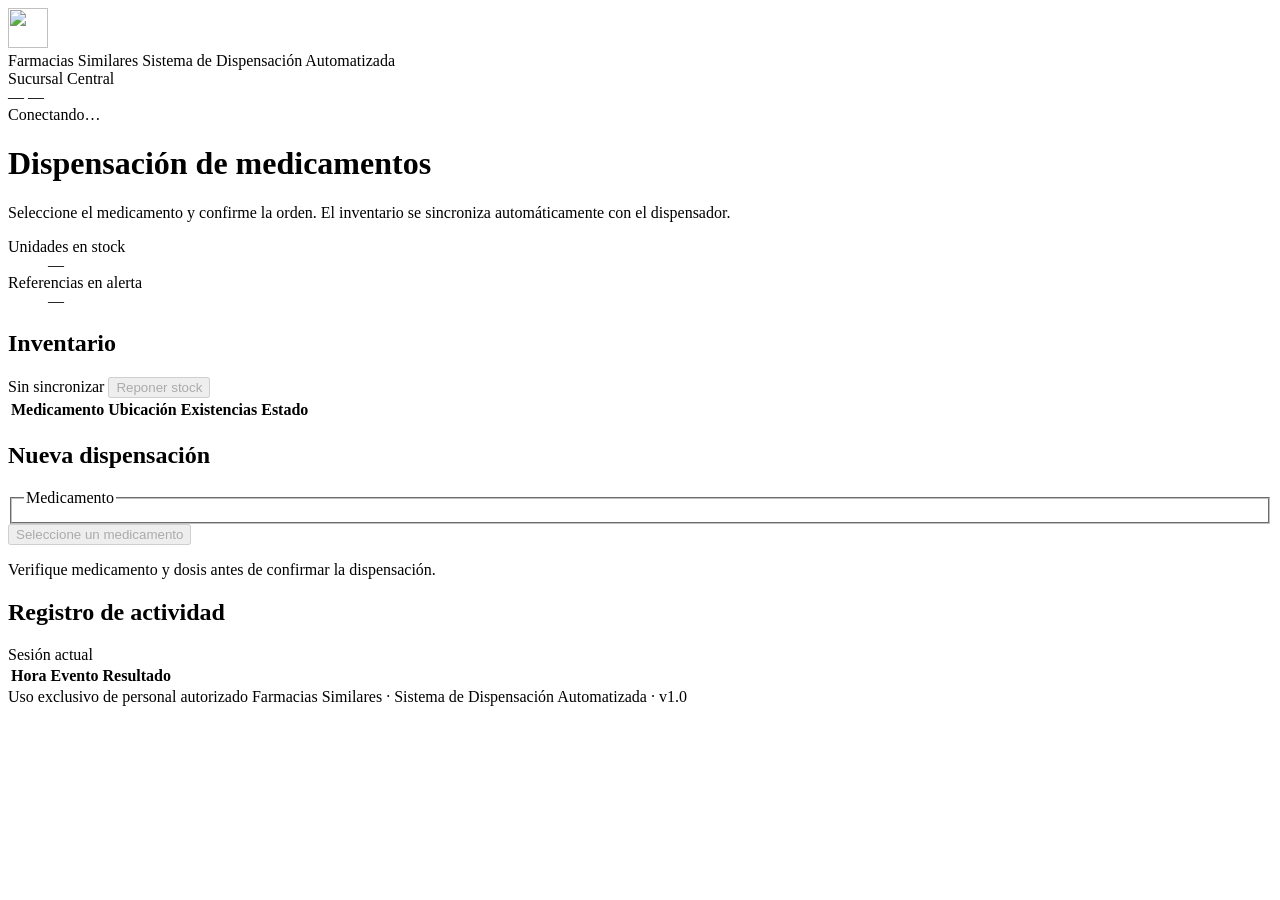
==== frontend/index.html @ ac36621c "Modal Restock" ====
<!DOCTYPE html>
<html lang="es">
  <head>
    <meta charset="UTF-8" />
    <meta name="viewport" content="width=device-width, initial-scale=1.0" />
    <title>Dispensación de medicamentos · Farmacias Similares</title>
    <link rel="icon" href="/favicon.png" type="image/png" />
    <link rel="stylesheet" href="/styles.css" />
  </head>
  <body>
    <header class="topbar">
      <div class="brand">
        <span class="brand-mark">
          <img src="/logo-simi.png" alt="" width="40" height="40" decoding="async" />
        </span>
        <div class="brand-text">
          <span class="brand-name">Farmacias Similares</span>
          <span class="brand-sub">Sistema de Dispensación Automatizada</span>
        </div>
      </div>

      <div class="topbar-meta">
        <div class="meta-item">
          <span class="meta-label">Sucursal</span>
          <span class="meta-value">Central</span>
        </div>
        <div class="meta-item">
          <span class="meta-label" id="clock-date">—</span>
          <span class="meta-value tabular" id="clock-time">—</span>
        </div>
        <div class="connection" id="connection" data-state="connecting" role="status">
          <span class="connection-dot" aria-hidden="true"></span>
          <span id="connection-label">Conectando…</span>
        </div>
      </div>
    </header>

    <main class="page">
      <div class="page-head">
        <div>
          <h1>Dispensación de medicamentos</h1>
          <p class="page-lead">
            Seleccione el medicamento y confirme la orden. El inventario se sincroniza automáticamente con el
            dispensador.
          </p>
        </div>
        <dl class="summary">
          <div class="summary-item">
            <dt>Unidades en stock</dt>
            <dd class="tabular" id="summary-units">—</dd>
          </div>
          <div class="summary-item">
            <dt>Referencias en alerta</dt>
            <dd class="tabular" id="summary-alerts">—</dd>
          </div>
        </dl>
      </div>

      <div class="grid">
        <section class="panel panel-inventory" aria-labelledby="inv-title">
          <header class="panel-head">
            <h2 id="inv-title">Inventario</h2>
            <div class="panel-actions">
              <span class="panel-hint" id="last-sync">Sin sincronizar</span>
              <button type="button" class="btn-secondary" id="restock-btn" disabled>Reponer stock</button>
            </div>
          </header>
          <div class="table-wrap">
            <table class="table inv-table">
              <thead>
                <tr>
                  <th scope="col">Medicamento</th>
                  <th scope="col">Ubicación</th>
                  <th scope="col">Existencias</th>
                  <th scope="col">Estado</th>
                </tr>
              </thead>
              <tbody id="inventory-rows"></tbody>
            </table>
          </div>
        </section>

        <section class="panel panel-dispense" aria-labelledby="disp-title">
          <header class="panel-head">
            <h2 id="disp-title">Nueva dispensación</h2>
          </header>
          <form class="dispense" id="dispense-form">
            <fieldset class="med-options" id="med-options">
              <legend class="field-label">Medicamento</legend>
            </fieldset>

            <div class="progress" id="progress" hidden aria-live="polite">
              <div class="progress-head">
                <span class="progress-title" id="progress-title"></span>
                <span class="progress-timer tabular" id="progress-timer">00:00</span>
              </div>
              <ol class="steps">
                <li class="step" data-state="pending">
                  <span class="step-dot" aria-hidden="true"></span>
                  <span class="step-label">Orden registrada</span>
                </li>
                <li class="step" data-state="pending">
                  <span class="step-dot" aria-hidden="true"></span>
                  <span class="step-label">Dispensando</span>
                </li>
                <li class="step" data-state="pending">
                  <span class="step-dot" aria-hidden="true"></span>
                  <span class="step-label">Entregado</span>
                </li>
              </ol>
              <p class="progress-detail" id="progress-detail"></p>
            </div>

            <div class="dispense-actions">
              <button type="submit" class="btn-primary" id="dispense-btn" disabled>
                <span class="spinner" aria-hidden="true"></span>
                <span id="dispense-label">Seleccione un medicamento</span>
              </button>
              <p class="form-note">Verifique medicamento y dosis antes de confirmar la dispensación.</p>
            </div>
          </form>
        </section>

        <section class="panel panel-log" aria-labelledby="log-title">
          <header class="panel-head">
            <h2 id="log-title">Registro de actividad</h2>
            <span class="panel-hint">Sesión actual</span>
          </header>
          <div class="table-wrap log-wrap">
            <table class="table log-table">
              <thead>
                <tr>
                  <th scope="col">Hora</th>
                  <th scope="col">Evento</th>
                  <th scope="col">Resultado</th>
                </tr>
              </thead>
              <tbody id="log-rows" role="log" aria-live="polite"></tbody>
            </table>
          </div>
        </section>
      </div>
    </main>

    <dialog class="modal" id="restock-dialog" aria-labelledby="restock-title">
      <form class="modal-form" id="restock-form" novalidate>
        <header class="modal-head">
          <div>
            <h2 id="restock-title">Reponer stock</h2>
            <p class="modal-lead">
              El valor parte del stock actual en inventario. Marque las bandejas repuestas y ajuste hasta la cantidad que quedará (objetivo habitual: 3 ud.).
            </p>
          </div>
          <button type="button" class="modal-close" data-close aria-label="Cerrar">
            <svg viewBox="0 0 16 16" width="16" height="16" aria-hidden="true">
              <path d="M4 4l8 8M12 4l-8 8" stroke="currentColor" stroke-width="1.75" stroke-linecap="round" />
            </svg>
          </button>
        </header>

        <div class="restock-toolbar">
          <label class="check">
            <input type="checkbox" id="restock-all" />
            <span>Seleccionar todas</span>
          </label>
          <span class="restock-hint" id="restock-hint"></span>
        </div>

        <ul class="restock-list" id="restock-list"></ul>

        <p class="modal-error" id="restock-error" role="alert" hidden></p>

        <footer class="modal-foot">
          <button type="button" class="btn-secondary btn-lg" data-close>Cancelar</button>
          <button type="submit" class="btn-primary btn-compact" id="restock-submit" disabled>
            <span class="spinner" aria-hidden="true"></span>
            <span id="restock-submit-label">Seleccione una bandeja</span>
          </button>
        </footer>
      </form>
    </dialog>

    <footer class="footer">
      <span>Uso exclusivo de personal autorizado</span>
      <span>Farmacias Similares · Sistema de Dispensación Automatizada · v1.0</span>
    </footer>

    <script src="/app.js" type="module"></script>
  </body>
</html>
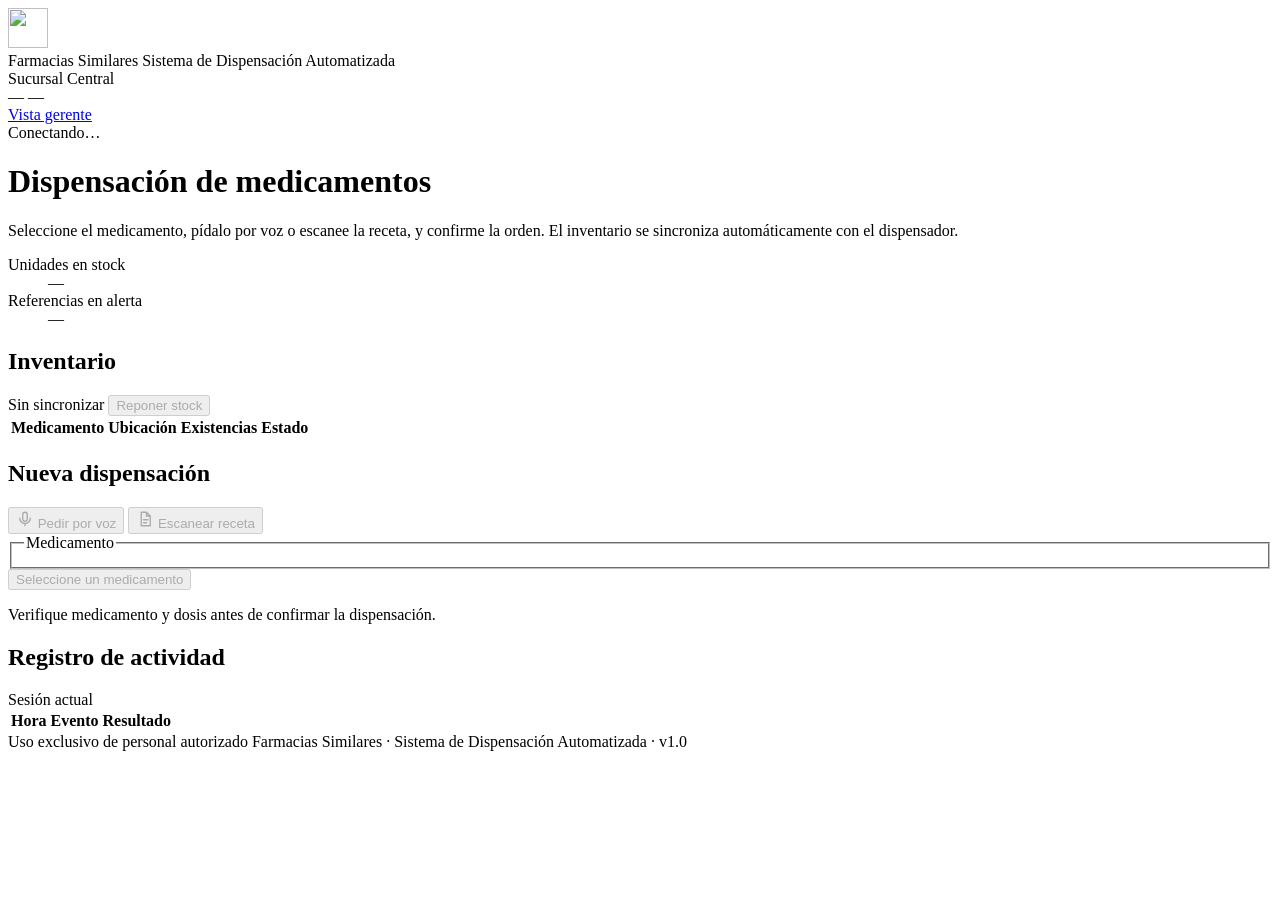
==== commit f59088a9: "Añadido del OCR y por voz" ====
--- a/frontend/index.html
+++ b/frontend/index.html
@@ -28,6 +28,7 @@
           <span class="meta-label" id="clock-date">—</span>
           <span class="meta-value tabular" id="clock-time">—</span>
         </div>
+        <a class="topbar-link" href="/gerente.html">Vista gerente</a>
         <div class="connection" id="connection" data-state="connecting" role="status">
           <span class="connection-dot" aria-hidden="true"></span>
           <span id="connection-label">Conectando…</span>
@@ -40,8 +41,8 @@
         <div>
           <h1>Dispensación de medicamentos</h1>
           <p class="page-lead">
-            Seleccione el medicamento y confirme la orden. El inventario se sincroniza automáticamente con el
-            dispensador.
+            Seleccione el medicamento, pídalo por voz o escanee la receta, y confirme la orden. El inventario se
+            sincroniza automáticamente con el dispensador.
           </p>
         </div>
         <dl class="summary">
@@ -85,6 +86,54 @@
             <h2 id="disp-title">Nueva dispensación</h2>
           </header>
           <form class="dispense" id="dispense-form">
+            <div class="assist">
+              <div class="assist-actions">
+                <button type="button" class="btn-assist" id="voice-btn" disabled>
+                  <svg viewBox="0 0 24 24" width="18" height="18" aria-hidden="true">
+                    <path
+                      d="M12 3a3 3 0 0 0-3 3v6a3 3 0 0 0 6 0V6a3 3 0 0 0-3-3zM5 11a7 7 0 0 0 14 0M12 18v3"
+                      fill="none"
+                      stroke="currentColor"
+                      stroke-width="1.8"
+                      stroke-linecap="round"
+                      stroke-linejoin="round"
+                    />
+                  </svg>
+                  <span id="voice-label">Pedir por voz</span>
+                </button>
+                <button type="button" class="btn-assist" id="rx-btn" disabled>
+                  <svg viewBox="0 0 24 24" width="18" height="18" aria-hidden="true">
+                    <path
+                      d="M7 3h7l5 5v13H7zM14 3v5h5M10 13h6M10 17h4"
+                      fill="none"
+                      stroke="currentColor"
+                      stroke-width="1.8"
+                      stroke-linecap="round"
+                      stroke-linejoin="round"
+                    />
+                  </svg>
+                  <span>Escanear receta</span>
+                </button>
+                <input type="file" id="rx-input" accept="image/*" capture="environment" hidden />
+              </div>
+              <p class="assist-status" id="assist-status" role="status" aria-live="polite" hidden></p>
+              <div class="rx" id="rx-card" hidden>
+                <img class="rx-preview" id="rx-preview" alt="Vista previa de la receta" />
+                <div class="rx-body">
+                  <div class="rx-head">
+                    <span class="rx-title" id="rx-title"></span>
+                    <span class="badge" id="rx-badge" hidden></span>
+                  </div>
+                  <p class="rx-detail" id="rx-detail" aria-live="polite"></p>
+                  <p class="rx-ocr" id="rx-ocr" hidden></p>
+                  <div class="rx-actions">
+                    <button type="button" class="btn-secondary" id="rx-validate">Validar con IA</button>
+                    <button type="button" class="btn-link" id="rx-discard">Descartar</button>
+                  </div>
+                </div>
+              </div>
+            </div>
+
             <fieldset class="med-options" id="med-options">
               <legend class="field-label">Medicamento</legend>
             </fieldset>
@@ -112,6 +161,7 @@
             </div>
 
             <div class="dispense-actions">
+              <span class="badge rx-chip" data-state="success" id="rx-chip" hidden>Receta validada por IA adjunta</span>
               <button type="submit" class="btn-primary" id="dispense-btn" disabled>
                 <span class="spinner" aria-hidden="true"></span>
                 <span id="dispense-label">Seleccione un medicamento</span>
@@ -148,7 +198,7 @@
           <div>
             <h2 id="restock-title">Reponer stock</h2>
             <p class="modal-lead">
-              El valor parte del stock actual en inventario. Marque las bandejas repuestas y ajuste hasta la cantidad que quedará (objetivo habitual: 3 ud.).
+              El valor parte del stock actual en inventario. Marque las bandejas repuestas y ajuste hasta la cantidad que quedará.
             </p>
           </div>
           <button type="button" class="modal-close" data-close aria-label="Cerrar">
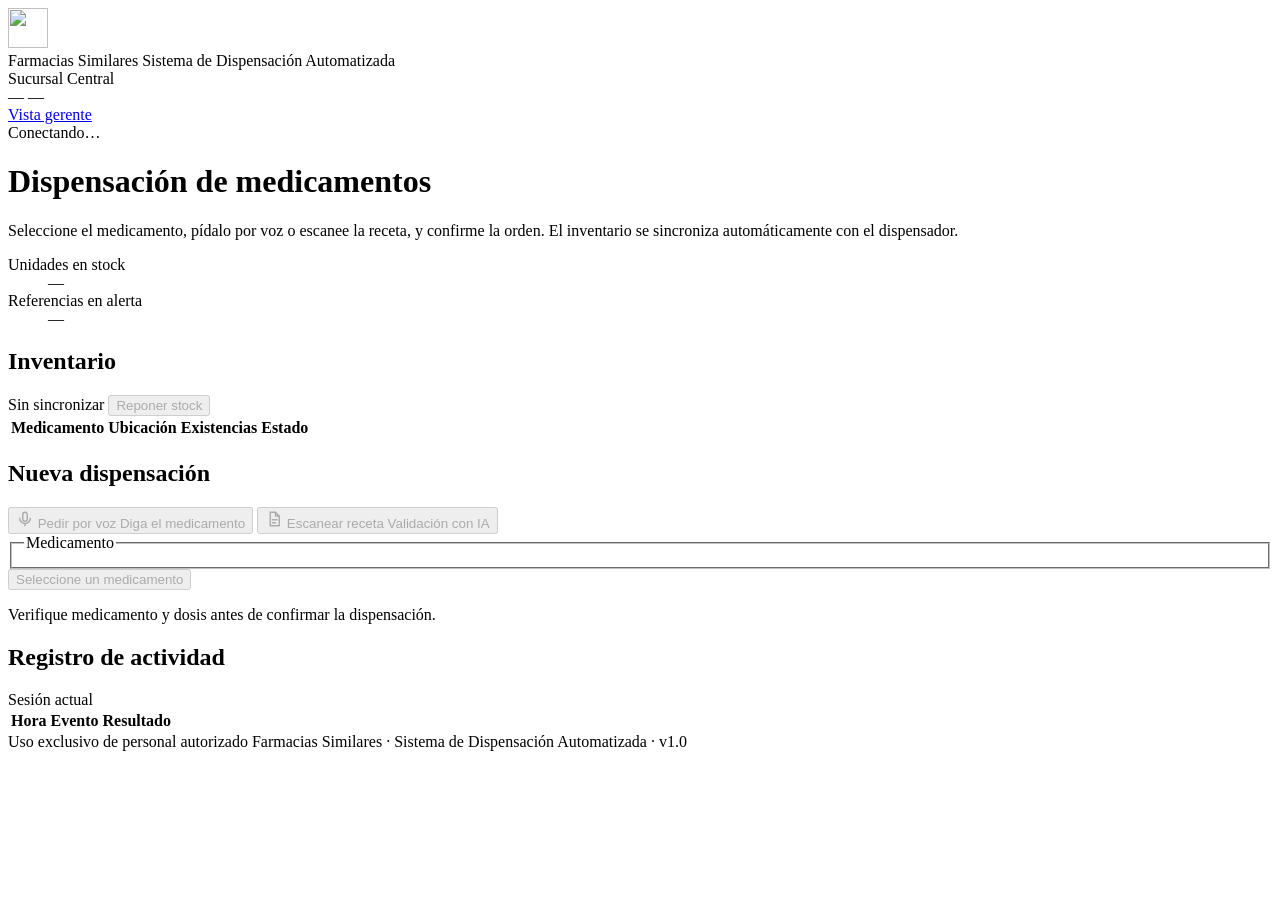
==== commit 2293c167: "Correcciones OCR y voz" ====
--- a/frontend/index.html
+++ b/frontend/index.html
@@ -89,30 +89,40 @@
             <div class="assist">
               <div class="assist-actions">
                 <button type="button" class="btn-assist" id="voice-btn" disabled>
-                  <svg viewBox="0 0 24 24" width="18" height="18" aria-hidden="true">
-                    <path
-                      d="M12 3a3 3 0 0 0-3 3v6a3 3 0 0 0 6 0V6a3 3 0 0 0-3-3zM5 11a7 7 0 0 0 14 0M12 18v3"
-                      fill="none"
-                      stroke="currentColor"
-                      stroke-width="1.8"
-                      stroke-linecap="round"
-                      stroke-linejoin="round"
-                    />
-                  </svg>
-                  <span id="voice-label">Pedir por voz</span>
+                  <span class="assist-icon" aria-hidden="true">
+                    <svg viewBox="0 0 24 24" width="18" height="18">
+                      <path
+                        d="M12 3a3 3 0 0 0-3 3v6a3 3 0 0 0 6 0V6a3 3 0 0 0-3-3zM5 11a7 7 0 0 0 14 0M12 18v3"
+                        fill="none"
+                        stroke="currentColor"
+                        stroke-width="1.9"
+                        stroke-linecap="round"
+                        stroke-linejoin="round"
+                      />
+                    </svg>
+                  </span>
+                  <span class="assist-text">
+                    <span class="assist-title" id="voice-label">Pedir por voz</span>
+                    <span class="assist-sub" id="voice-sub">Diga el medicamento</span>
+                  </span>
                 </button>
                 <button type="button" class="btn-assist" id="rx-btn" disabled>
-                  <svg viewBox="0 0 24 24" width="18" height="18" aria-hidden="true">
-                    <path
-                      d="M7 3h7l5 5v13H7zM14 3v5h5M10 13h6M10 17h4"
-                      fill="none"
-                      stroke="currentColor"
-                      stroke-width="1.8"
-                      stroke-linecap="round"
-                      stroke-linejoin="round"
-                    />
-                  </svg>
-                  <span>Escanear receta</span>
+                  <span class="assist-icon" aria-hidden="true">
+                    <svg viewBox="0 0 24 24" width="18" height="18">
+                      <path
+                        d="M7 3h7l5 5v13H7zM14 3v5h5M10 13h6M10 17h4"
+                        fill="none"
+                        stroke="currentColor"
+                        stroke-width="1.9"
+                        stroke-linecap="round"
+                        stroke-linejoin="round"
+                      />
+                    </svg>
+                  </span>
+                  <span class="assist-text">
+                    <span class="assist-title">Escanear receta</span>
+                    <span class="assist-sub">Validación con IA</span>
+                  </span>
                 </button>
                 <input type="file" id="rx-input" accept="image/*" capture="environment" hidden />
               </div>
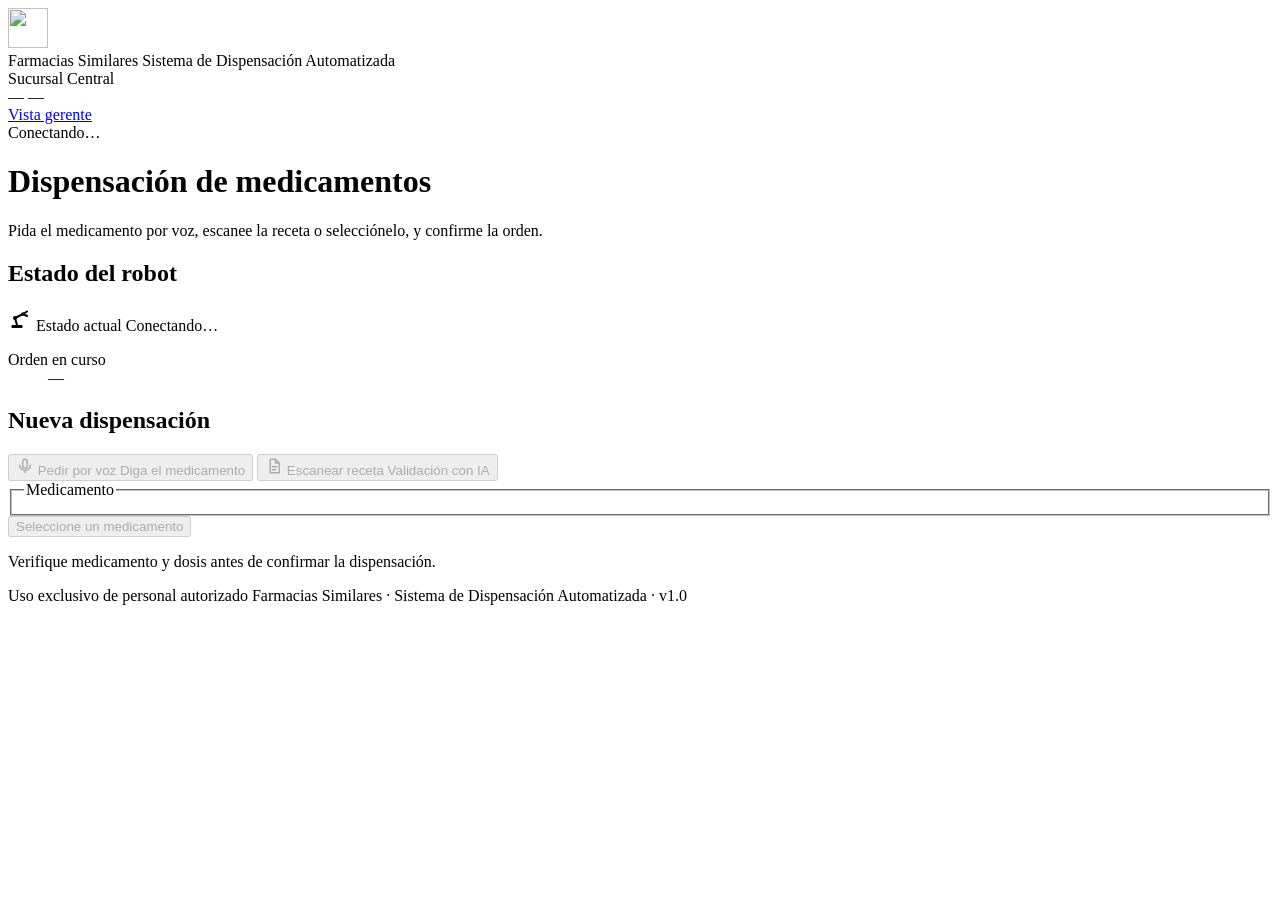
==== commit cb93ab76: "Restructura de pantalla dispensador y gerente" ====
--- a/frontend/index.html
+++ b/frontend/index.html
@@ -40,44 +40,43 @@
       <div class="page-head">
         <div>
           <h1>Dispensación de medicamentos</h1>
-          <p class="page-lead">
-            Seleccione el medicamento, pídalo por voz o escanee la receta, y confirme la orden. El inventario se
-            sincroniza automáticamente con el dispensador.
-          </p>
-        </div>
-        <dl class="summary">
-          <div class="summary-item">
-            <dt>Unidades en stock</dt>
-            <dd class="tabular" id="summary-units">—</dd>
-          </div>
-          <div class="summary-item">
-            <dt>Referencias en alerta</dt>
-            <dd class="tabular" id="summary-alerts">—</dd>
-          </div>
-        </dl>
-      </div>
-
-      <div class="grid">
-        <section class="panel panel-inventory" aria-labelledby="inv-title">
+          <p class="page-lead">Pida el medicamento por voz, escanee la receta o selecciónelo, y confirme la orden.</p>
+        </div>
+      </div>
+
+      <div class="kiosk">
+        <section class="panel panel-robot" aria-labelledby="robot-title">
           <header class="panel-head">
-            <h2 id="inv-title">Inventario</h2>
-            <div class="panel-actions">
-              <span class="panel-hint" id="last-sync">Sin sincronizar</span>
-              <button type="button" class="btn-secondary" id="restock-btn" disabled>Reponer stock</button>
-            </div>
+            <h2 id="robot-title">Estado del robot</h2>
           </header>
-          <div class="table-wrap">
-            <table class="table inv-table">
-              <thead>
-                <tr>
-                  <th scope="col">Medicamento</th>
-                  <th scope="col">Ubicación</th>
-                  <th scope="col">Existencias</th>
-                  <th scope="col">Estado</th>
-                </tr>
-              </thead>
-              <tbody id="inventory-rows"></tbody>
-            </table>
+          <div class="robot-status">
+            <div class="robot-hero" id="robot-state" data-state="offline" role="status" aria-live="polite">
+              <span class="robot-icon" aria-hidden="true">
+                <svg viewBox="0 0 24 24" width="24" height="24">
+                  <rect x="3.5" y="18" width="11" height="3" rx="1" fill="currentColor" />
+                  <path
+                    d="M9 18L7 11L15 7M15 7l4-2.5M15 7l4 2"
+                    fill="none"
+                    stroke="currentColor"
+                    stroke-width="2"
+                    stroke-linecap="round"
+                    stroke-linejoin="round"
+                  />
+                  <circle cx="7" cy="11" r="2" fill="currentColor" />
+                  <circle cx="15" cy="7" r="1.8" fill="currentColor" />
+                </svg>
+              </span>
+              <span class="robot-hero-text">
+                <span class="robot-hero-label">Estado actual</span>
+                <span class="robot-hero-value" id="robot-state-label">Conectando…</span>
+              </span>
+            </div>
+            <dl class="robot-facts">
+              <div class="robot-fact">
+                <dt>Orden en curso</dt>
+                <dd id="robot-current">—</dd>
+              </div>
+            </dl>
           </div>
         </section>
 
@@ -180,35 +179,16 @@
             </div>
           </form>
         </section>
-
-        <section class="panel panel-log" aria-labelledby="log-title">
-          <header class="panel-head">
-            <h2 id="log-title">Registro de actividad</h2>
-            <span class="panel-hint">Sesión actual</span>
-          </header>
-          <div class="table-wrap log-wrap">
-            <table class="table log-table">
-              <thead>
-                <tr>
-                  <th scope="col">Hora</th>
-                  <th scope="col">Evento</th>
-                  <th scope="col">Resultado</th>
-                </tr>
-              </thead>
-              <tbody id="log-rows" role="log" aria-live="polite"></tbody>
-            </table>
-          </div>
-        </section>
       </div>
     </main>
 
-    <dialog class="modal" id="restock-dialog" aria-labelledby="restock-title">
-      <form class="modal-form" id="restock-form" novalidate>
+    <dialog class="modal" id="queue-dialog" aria-labelledby="queue-title">
+      <form class="modal-form" id="queue-form">
         <header class="modal-head">
           <div>
-            <h2 id="restock-title">Reponer stock</h2>
+            <h2 id="queue-title">Medicamentos en la receta</h2>
             <p class="modal-lead">
-              El valor parte del stock actual en inventario. Marque las bandejas repuestas y ajuste hasta la cantidad que quedará.
+              Marque los que hay que entregar. Se dispensan de uno en uno: el siguiente cubo no se pide hasta que el robot confirme el anterior.
             </p>
           </div>
           <button type="button" class="modal-close" data-close aria-label="Cerrar">
@@ -217,24 +197,11 @@
             </svg>
           </button>
         </header>
-
-        <div class="restock-toolbar">
-          <label class="check">
-            <input type="checkbox" id="restock-all" />
-            <span>Seleccionar todas</span>
-          </label>
-          <span class="restock-hint" id="restock-hint"></span>
-        </div>
-
-        <ul class="restock-list" id="restock-list"></ul>
-
-        <p class="modal-error" id="restock-error" role="alert" hidden></p>
-
+        <ul class="restock-list" id="queue-list"></ul>
         <footer class="modal-foot">
           <button type="button" class="btn-secondary btn-lg" data-close>Cancelar</button>
-          <button type="submit" class="btn-primary btn-compact" id="restock-submit" disabled>
-            <span class="spinner" aria-hidden="true"></span>
-            <span id="restock-submit-label">Seleccione una bandeja</span>
+          <button type="submit" class="btn-primary btn-compact" id="queue-submit" disabled>
+            <span id="queue-submit-label">Seleccione un medicamento</span>
           </button>
         </footer>
       </form>
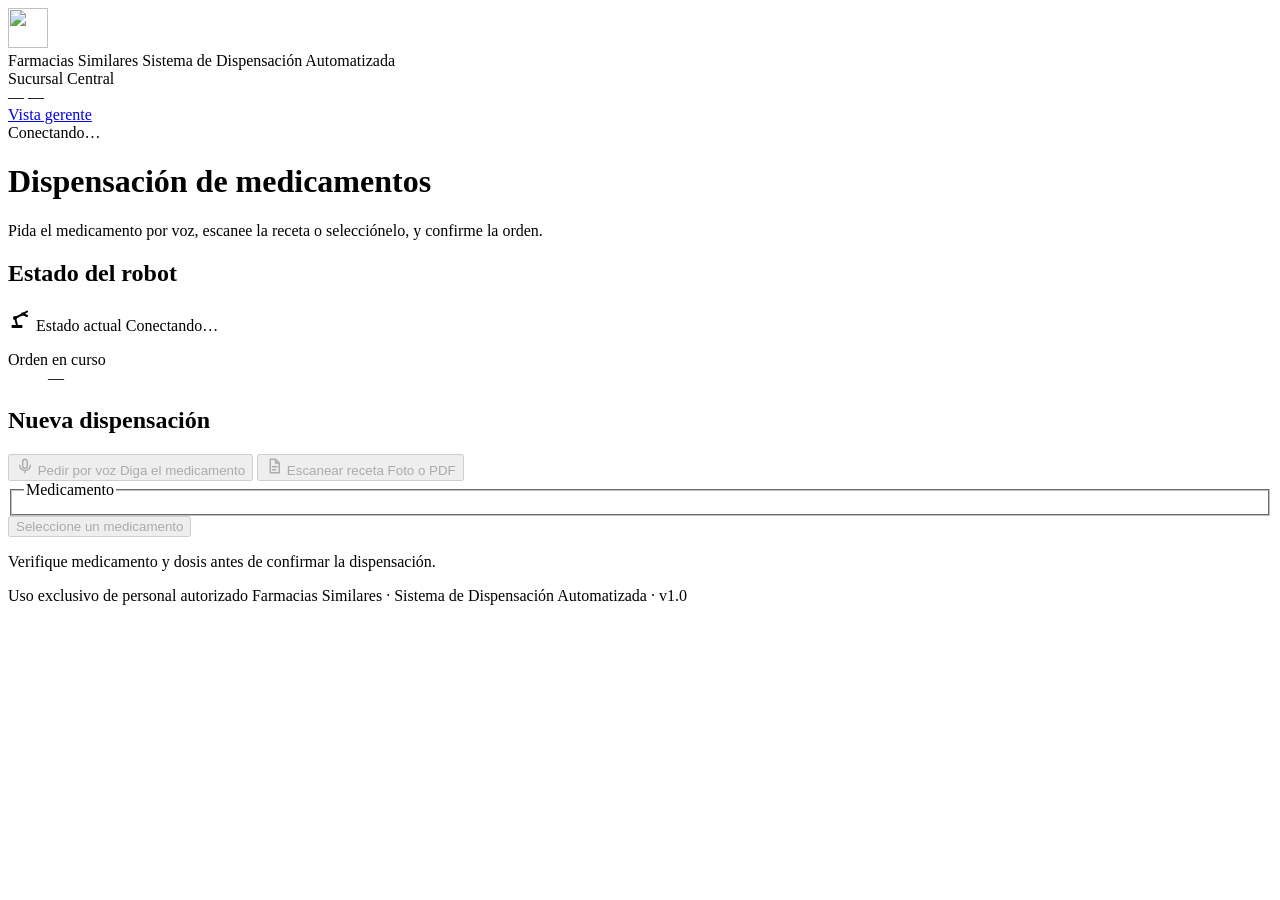
==== commit 796a00a4: "Leer pdf" ====
--- a/frontend/index.html
+++ b/frontend/index.html
@@ -120,14 +120,15 @@
                   </span>
                   <span class="assist-text">
                     <span class="assist-title">Escanear receta</span>
-                    <span class="assist-sub">Validación con IA</span>
+                    <span class="assist-sub">Foto o PDF</span>
                   </span>
                 </button>
-                <input type="file" id="rx-input" accept="image/*" capture="environment" hidden />
+                <input type="file" id="rx-input" accept="image/*,application/pdf,.pdf" hidden />
               </div>
               <p class="assist-status" id="assist-status" role="status" aria-live="polite" hidden></p>
               <div class="rx" id="rx-card" hidden>
                 <img class="rx-preview" id="rx-preview" alt="Vista previa de la receta" />
+                <span class="rx-preview rx-file" id="rx-file" hidden>PDF</span>
                 <div class="rx-body">
                   <div class="rx-head">
                     <span class="rx-title" id="rx-title"></span>
